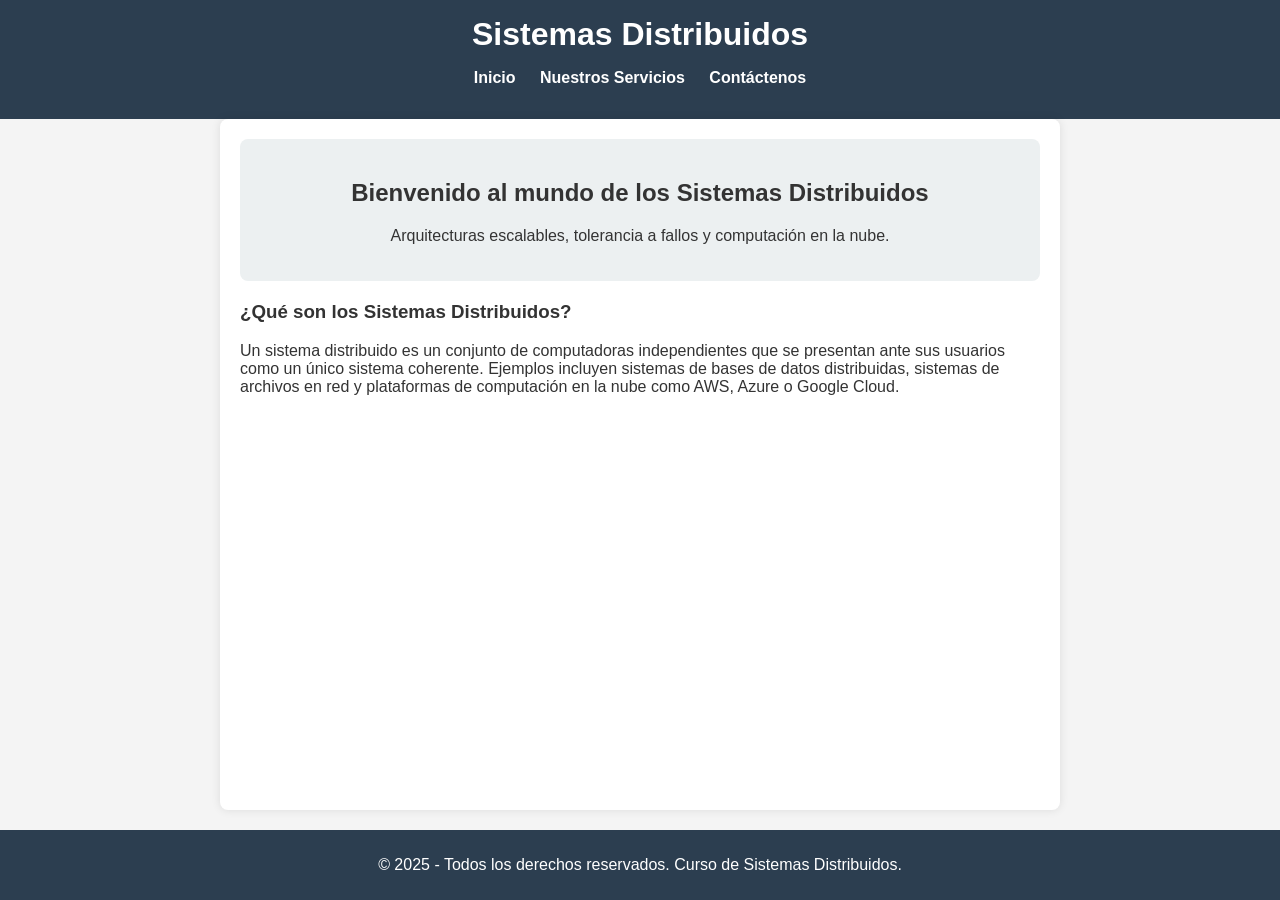
==== index.html @ 7d040798 "Add files via upload" ====
<!DOCTYPE html>
<html lang="es">
<head>
    <meta charset="UTF-8">
    <meta name="viewport" content="width=device-width, initial-scale=1.0">
    <title>Sistemas Distribuidos - Inicio</title>
    <link rel="stylesheet" href="styles.css">
</head>
<body>
    <header>
        <h1>Sistemas Distribuidos</h1>
        <nav>
            <ul>
                <li><a href="index.html">Inicio</a></li>
                <li><a href="servicios.html">Nuestros Servicios</a></li>
                <li><a href="contacto.html">Contáctenos</a></li>
            </ul>
        </nav>
    </header>

    <main>
        <section class="hero">
            <h2>Bienvenido al mundo de los Sistemas Distribuidos</h2>
            <p>Arquitecturas escalables, tolerancia a fallos y computación en la nube.</p>
        </section>
        
        <section class="content">
            <h3>¿Qué son los Sistemas Distribuidos?</h3>
            <p>Un sistema distribuido es un conjunto de computadoras independientes que se presentan ante sus usuarios como un único sistema coherente. Ejemplos incluyen sistemas de bases de datos distribuidas, sistemas de archivos en red y plataformas de computación en la nube como AWS, Azure o Google Cloud.</p>
        </section>
    </main>

    <footer>
        <p>&copy; 2025 - Todos los derechos reservados. Curso de Sistemas Distribuidos.</p>
    </footer>
</body>
</html>
---- styles.css ----
/* Estilos generales */
body {
    font-family: Arial, sans-serif;
    margin: 0;
    padding: 0;
    background-color: #f4f4f4;
    color: #333;
    display: flex;
    flex-direction: column;
    min-height: 100vh;
}

/* Encabezado */
header {
    background-color: #2c3e50;
    color: white;
    padding: 1rem;
    text-align: center;
}

header h1 {
    margin: 0;
}

nav ul {
    list-style: none;
    padding: 0;
}

nav ul li {
    display: inline;
    margin: 0 10px;
}

nav ul li a {
    color: white;
    text-decoration: none;
    font-weight: bold;
}

nav ul li a:hover {
    text-decoration: underline;
}

/* Contenido principal */
main {
    flex: 1;
    padding: 20px;
    max-width: 800px;
    margin: auto;
    background-color: white;
    border-radius: 8px;
    box-shadow: 0 0 10px rgba(0,0,0,0.1);
}

.hero {
    text-align: center;
    background-color: #ecf0f1;
    padding: 20px;
    border-radius: 8px;
    margin-bottom: 20px;
}

.services-list {
    list-style: none;
    padding: 0;
}

.services-list li {
    background-color: #ecf0f1;
    margin: 10px 0;
    padding: 10px;
    border-radius: 5px;
}

/* Formulario */
form {
    display: flex;
    flex-direction: column;
}

label {
    margin-top: 10px;
}

input, textarea, button {
    padding: 10px;
    margin-top: 5px;
    border: 1px solid #ccc;
    border-radius: 5px;
}

button {
    background-color: #2c3e50;
    color: white;
    cursor: pointer;
    margin-top: 15px;
}

button:hover {
    background-color: #1a252f;
}

/* Pie de página */
footer {
    background-color: #2c3e50;
    color: white;
    text-align: center;
    padding: 10px;
    margin-top: 20px;
}
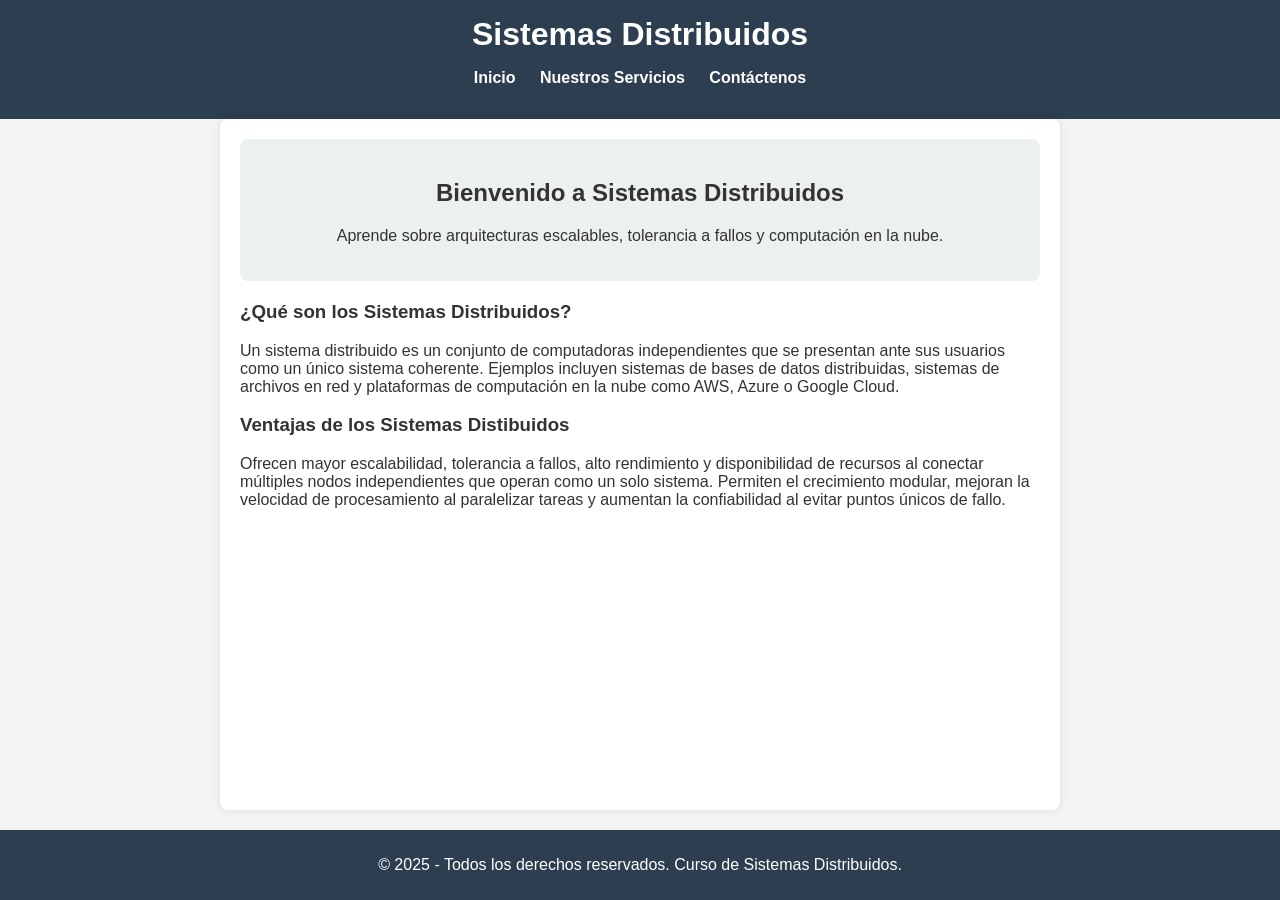
==== commit b82644ed: "Update index.html" ====
--- a/index.html
+++ b/index.html
@@ -20,13 +20,15 @@
 
     <main>
         <section class="hero">
-            <h2>Bienvenido al mundo de los Sistemas Distribuidos</h2>
-            <p>Arquitecturas escalables, tolerancia a fallos y computación en la nube.</p>
+            <h2>Bienvenido a Sistemas Distribuidos</h2>
+            <p>Aprende sobre arquitecturas escalables, tolerancia a fallos y computación en la nube.</p>
         </section>
         
         <section class="content">
             <h3>¿Qué son los Sistemas Distribuidos?</h3>
             <p>Un sistema distribuido es un conjunto de computadoras independientes que se presentan ante sus usuarios como un único sistema coherente. Ejemplos incluyen sistemas de bases de datos distribuidas, sistemas de archivos en red y plataformas de computación en la nube como AWS, Azure o Google Cloud.</p>
+            <h3>Ventajas de los Sistemas Distibuidos</h3>
+            <p>Ofrecen mayor escalabilidad, tolerancia a fallos, alto rendimiento y disponibilidad de recursos al conectar múltiples nodos independientes que operan como un solo sistema. Permiten el crecimiento modular, mejoran la velocidad de procesamiento al paralelizar tareas y aumentan la confiabilidad al evitar puntos únicos de fallo.</p>
         </section>
     </main>
 
@@ -34,4 +36,4 @@
         <p>&copy; 2025 - Todos los derechos reservados. Curso de Sistemas Distribuidos.</p>
     </footer>
 </body>
-</html>+</html>
